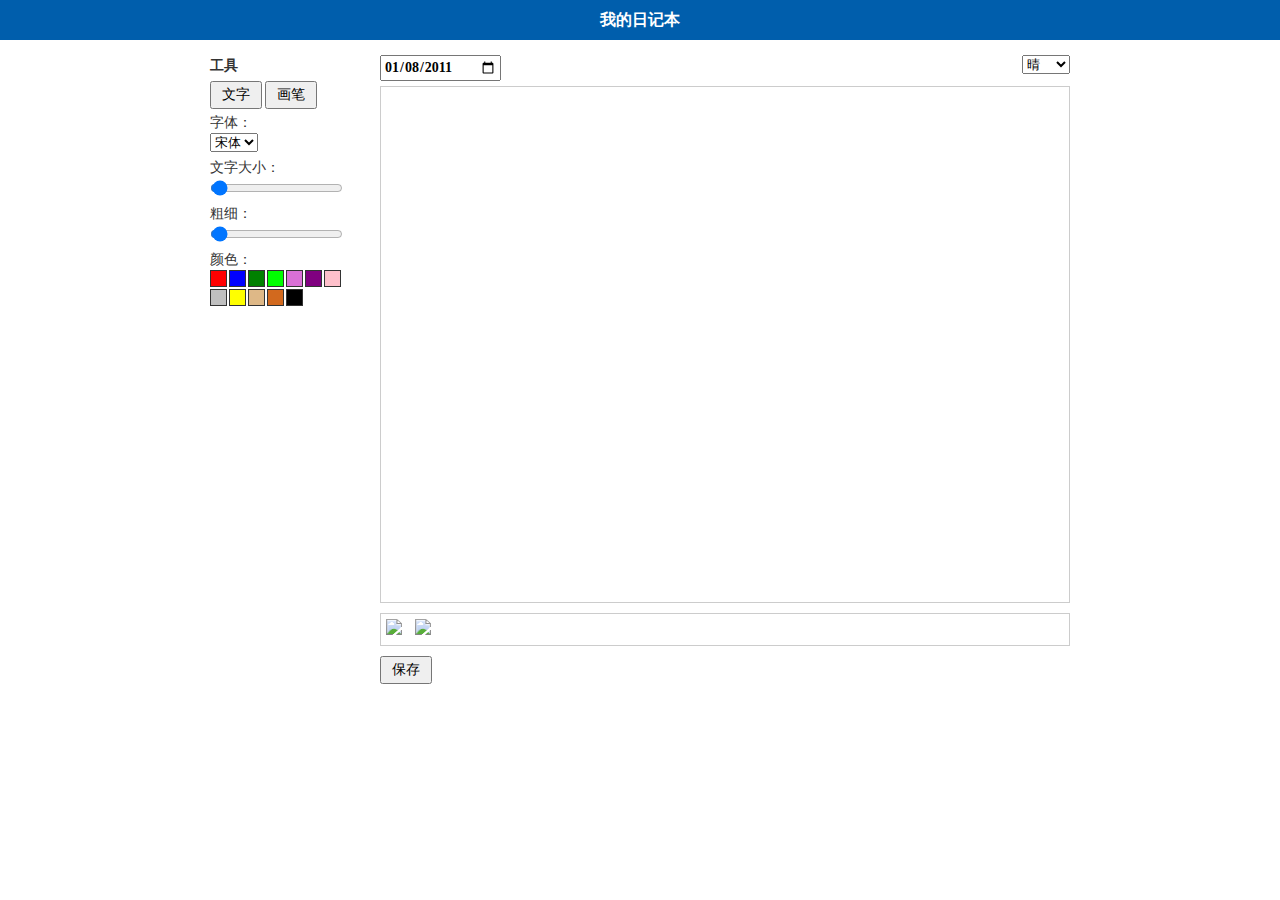
==== index.html @ 4b76f0c4 "" ====
<!DOCTYPE HTML>
<html>
<head>
	<meta charset="UTF-8" />
	<link rel="stylesheet" href="css/note.css" />
	<script type="text/javascript" src="db.js"></script>
	<script type="text/javascript" src="paint.js"></script>
    <script type="text/javascript" src="daily.js"></script>
	<title>我的日记本</title>
</head>
<body>

	<header>我的日记本</header>
	
	<div id="container">
	
		<aside class="tools">
			<h3>工具</h3>
			<section id="tools">
				<button id="inputText">文字</button>
				<button id="drawImage">画笔</button>
				<label for="fontFamily">字体：</label>
				<select name="fontFamily" id="fontFamily" style="margin-bottom: 5px;">
					<option value="宋体">宋体</option>
					<option value="黑体">黑体</option>
					<option value="幼圆">幼圆</option>
				</select>
				<label for="fontSize">文字大小：<span id="fontSizeOutput"></span></label>
				<input type="range" id="fontSize" value="12" min="12" max="30" />
				<label for="penWidth">粗细：<span id="penWidthOutput"></span></label>
				<input id="penWidth" type="range" value="1" min="1" max="20" />

				<label for="">颜色：<span id="colorOutput"></span></label>
				<ul class="colors" id="colors">
					<li style="color:red;background-color:red;">red</li>	
					<li style="color:blue;background-color:blue;">blue</li>	
					<li style="color:green;background-color:green;">green</li>	
					<li style="color:lime;background-color:lime;">lime</li>	
					<li style="color:orchid;background-color:orchid;">orchid</li>	
					<li style="color:purple;background-color:purple;">purple</li>	
					<li style="color:pink;background-color:pink;">pink</li>	
					<li style="color:silver;background-color:silver;">silver</li>	
					<li style="color:yellow;background-color:yellow;">yellow</li>	
					<li style="color:burlywood;background-color:burlywood;">burlywood</li>	
					<li style="color:chocolate;background-color:chocolate;">chocolate</li>	
					<li style="color:black;background-color:black;">black</li>	
				</ul>
			</section>
		</aside>
		
		<article class="one-note">
			<h3 class="date-weather">
				<!-- <button class="older" title="前一天">前一天</button> -->
				<input type="date" id="noteDate" value="2011-01-08" title="输入日期，或者点击右侧的箭头选择日期" />
				<!-- <button class="newer" title="后一天">后一天</button> -->
				<select class="weather" id="noteWeather">
					<option value="晴" selected="selected">晴</option>
					<option value="阴">阴</option>
					<option value="多云">多云</option>
				</select>
			</h3>
			<section class="content" id="canvasBox">
				<canvas id="noteContent" width="678" height="500"></canvas>
			</section>
		</article>

		<ul class="pics">
			<li><img src="http://xnimg.cn/imgpro/icons/blog.gif" /></li>
			<li><img src="http://hdn.xnimg.cn/photos/hdn421/20101113/1335/h_tiny_UNoy_5e48000038232f74.jpg" /></li>
		</ul>
		
		<button id="submit" style="margin-left: 170px;margin-top: 10px;">保存</button>
		
	</div>
	
	<script type="text/javascript" src="js/cy.js"></script>

  <div id="textarea_wapper" style="position: absolute; width: 313px; height: 120px; background-color: gray; display: none;">
    <textarea rows="5" cols="36" id="text_area" ></textarea>
      <button id="print_text" style="float: right">Print</button>
      <button id="cancel_text" style="float: right">Cancel</button>
  </div>
	
</body>
</html>
---- css/note.css ----
* {
	padding: 0;
	margin: 0;
}
a img, :link img, :visited img{border:0}
ul{list-style:none}
body {
	font-family: Tahoma,'微软雅黑',simsun;
	font-size: 12px;
	line-height: 1.5;
	color: #333;
}
textarea {
	font-family: Tahoma,'微软雅黑',simsun;
	overflow: auto;
	padding: 2px;
}
input {
	font-family: Tahoma,'微软雅黑',simsun;
	padding: 2px;
}
button {
	font-family: Tahoma,'微软雅黑',simsun;
	font-size: 14px;
	padding: 3px 10px;
	cursor: pointer;
}
header {
	text-align: center;
	font-size: 16px;
	font-weight: bold;
	height: 40px;
	line-height: 40px;
	background: #005EAC;
	color: #fff;
}
#container {
	padding: 15px 20px;
}
#canvasBox {
	border: 1px solid #ccc;
}
#container {
	width: 860px;
	margin: 0 auto;
	overflow: hidden;
}
.shadow {
	border: 1px solid #CCC;
	box-shadow: 2px 2px 1px #DDD;
}
.tools {
	float: left;
	width: 150px;
	margin-right: 20px;
}
.tools h3 {
	margin-bottom: 5px;
}
.tools button {
	margin-bottom: 3px;
}
.tools label {
	font-size: 14px;
	display: block;
}
.tools .colors {
	overflow: hidden;
}
.tools .colors li {
	float: left;
	margin: 0 2px 2px 0;
	border: 1px solid #333;
	width: 15px;
	height: 15px;
	text-indent: -9999em;
}
.one-note {
	float: left;
	width: 690px;
	margin-bottom: 10px;
}
.one-note .content {
	padding: 5px;
	border: 1px solid #DDD;
}
.date-weather {
	font-size: 16px;
	text-align: center;
	overflow: hidden;
	margin-bottom: 5px;
}
.date-weather button {
	display: inline-block;
	width: 0;
	height: 0;
	font-size: 0;
	padding: 0;
	background: transparent;
	text-indent: -9999em;
}
.date-weather input[type='date'] {
	font-size: 14px;
	font-weight: bold;
	float: left;
}
.date-weather button.older {
	border-top: 7px solid transparent;
	border-right: 7px solid #333;
	border-bottom: 7px solid transparent;
	border-left: 0 none;
	margin-right: 10px;
}
.date-weather button.newer {
	border-top: 7px solid transparent;
	border-left: 7px solid #333;
	border-bottom: 7px solid transparent;
	border-right: 0 none;
	margin-left: 10px;
}
.date-weather .weather {
	float: right;
}
.pics {
	clear: both;
	border: 1px solid #ccc;
	margin-top: 10px;
	margin-left: 170px;
}
.pics li {
	display: inline-block;
	vertical-align: top;
	margin: 5px;
}
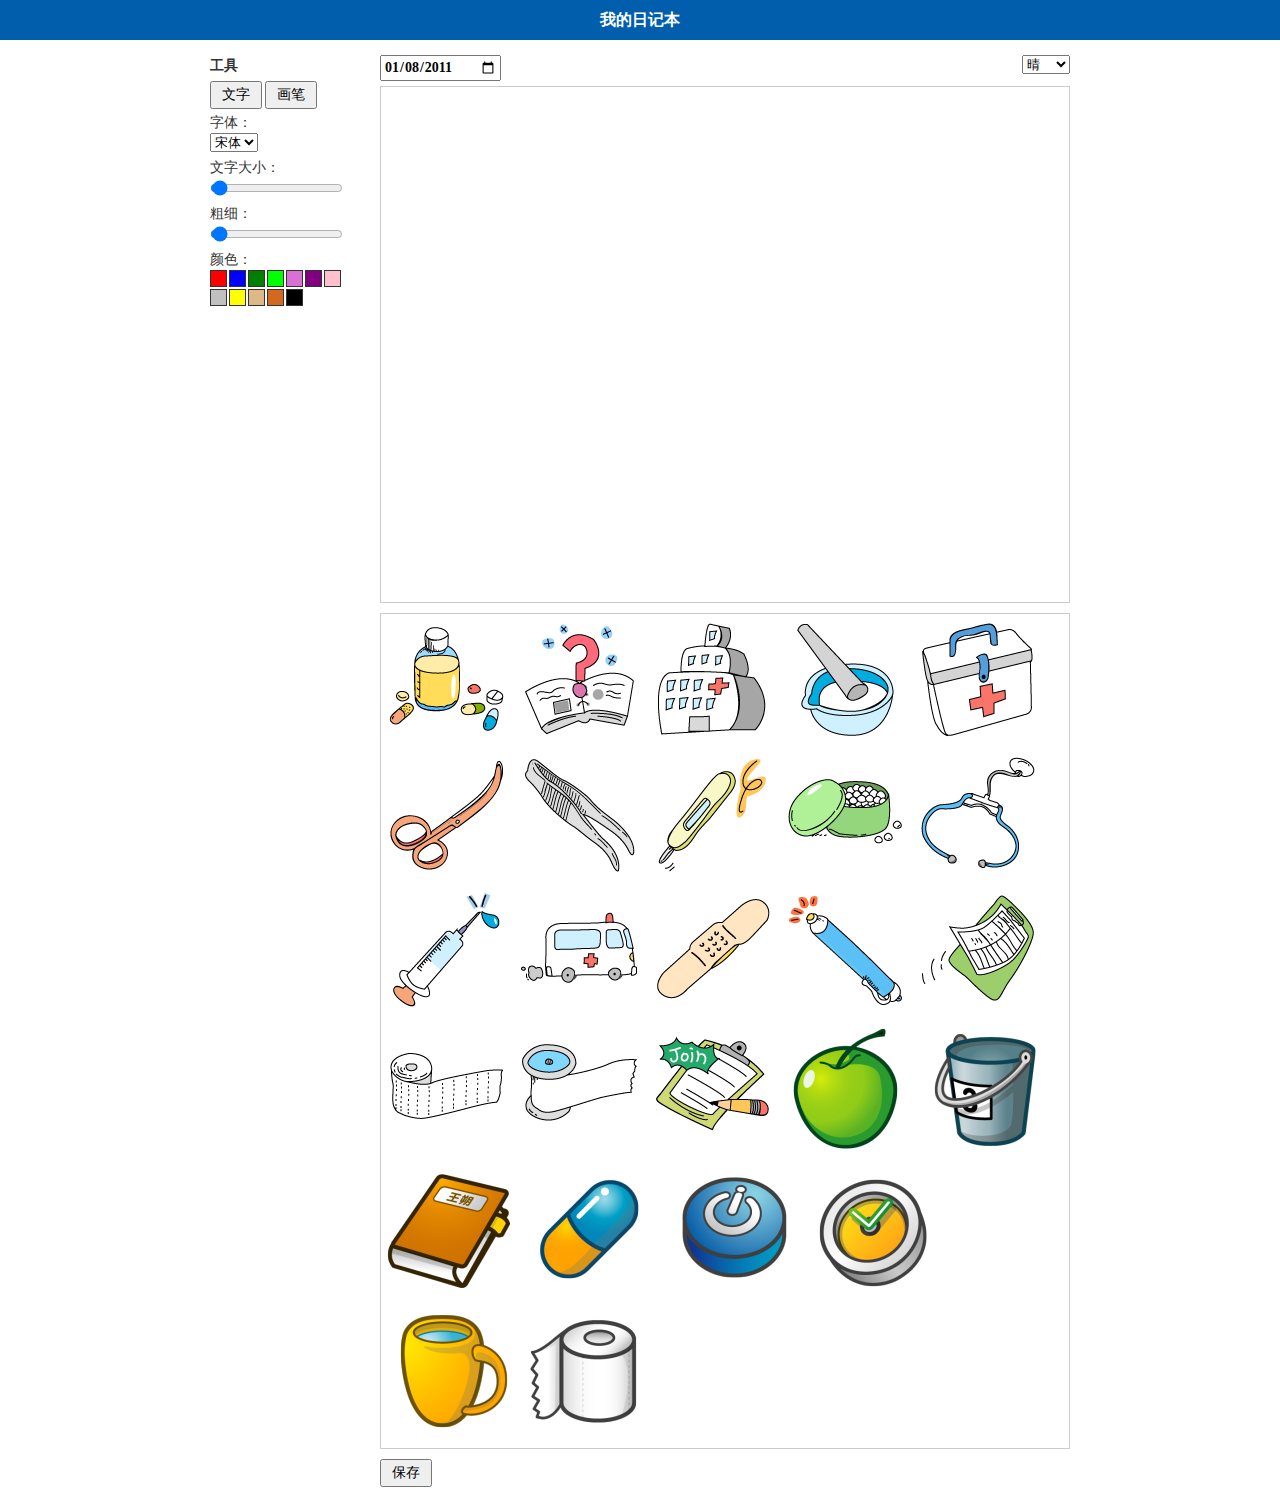
==== commit f616313e: "" ====
--- a/index.html
+++ b/index.html
@@ -65,8 +65,32 @@
 		</article>
 
 		<ul class="pics">
-			<li><img src="http://xnimg.cn/imgpro/icons/blog.gif" /></li>
-			<li><img src="http://hdn.xnimg.cn/photos/hdn421/20101113/1335/h_tiny_UNoy_5e48000038232f74.jpg" /></li>
+			<li><img src="icons/1.png" /></li>
+			<li><img src="icons/2.png" /></li>
+			<li><img src="icons/3.png" /></li>
+			<li><img src="icons/4.png" /></li>
+			<li><img src="icons/5.png" /></li>
+			<li><img src="icons/6.png" /></li>
+			<li><img src="icons/7.png" /></li>
+			<li><img src="icons/8.png" /></li>
+			<li><img src="icons/9.png" /></li>
+			<li><img src="icons/10.png" /></li>
+			<li><img src="icons/11.png" /></li>
+			<li><img src="icons/12.png" /></li>
+			<li><img src="icons/13.png" /></li>
+			<li><img src="icons/14.png" /></li>
+			<li><img src="icons/15.png" /></li>
+			<li><img src="icons/16.png" /></li>
+			<li><img src="icons/17.png" /></li>
+			<li><img src="icons/18.png" /></li>
+			<li><img src="icons/apple.png" /></li>
+			<li><img src="icons/barrel.png" /></li>
+			<li><img src="icons/book.png" /></li>
+			<li><img src="icons/capsule.png" /></li>
+			<li><img src="icons/chinaui.png" /></li>
+			<li><img src="icons/clock.png" /></li>
+			<li><img src="icons/cup.png" /></li>
+			<li><img src="icons/toilet paper.png" /></li>
 		</ul>
 		
 		<button id="submit" style="margin-left: 170px;margin-top: 10px;">保存</button>
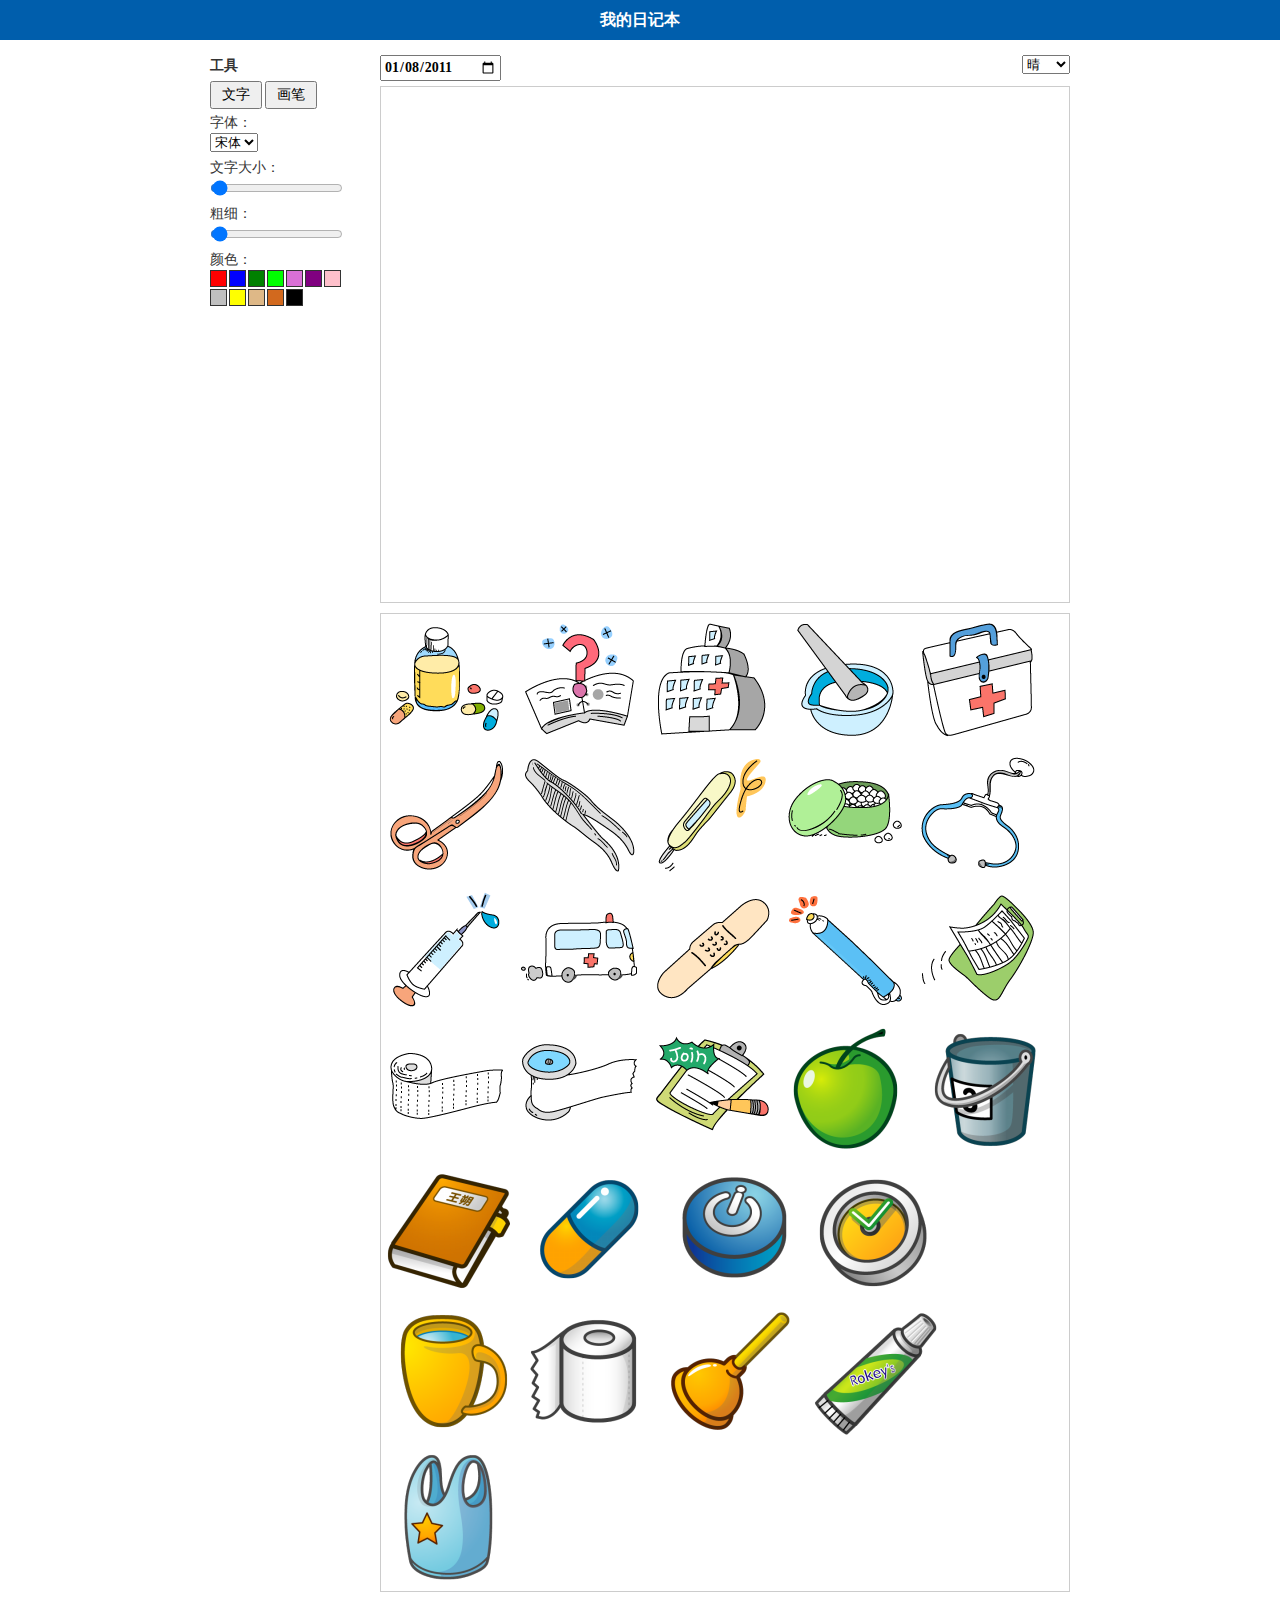
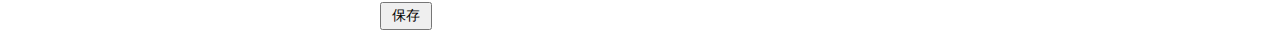
==== commit f8add38c: "" ====
--- a/index.html
+++ b/index.html
@@ -91,6 +91,9 @@
 			<li><img src="icons/clock.png" /></li>
 			<li><img src="icons/cup.png" /></li>
 			<li><img src="icons/toilet paper.png" /></li>
+			<li><img src="icons/xxxx.png" /></li>
+			<li><img src="icons/toothpaste.png" /></li>
+			<li><img src="icons/vest.png" /></li>
 		</ul>
 		
 		<button id="submit" style="margin-left: 170px;margin-top: 10px;">保存</button>
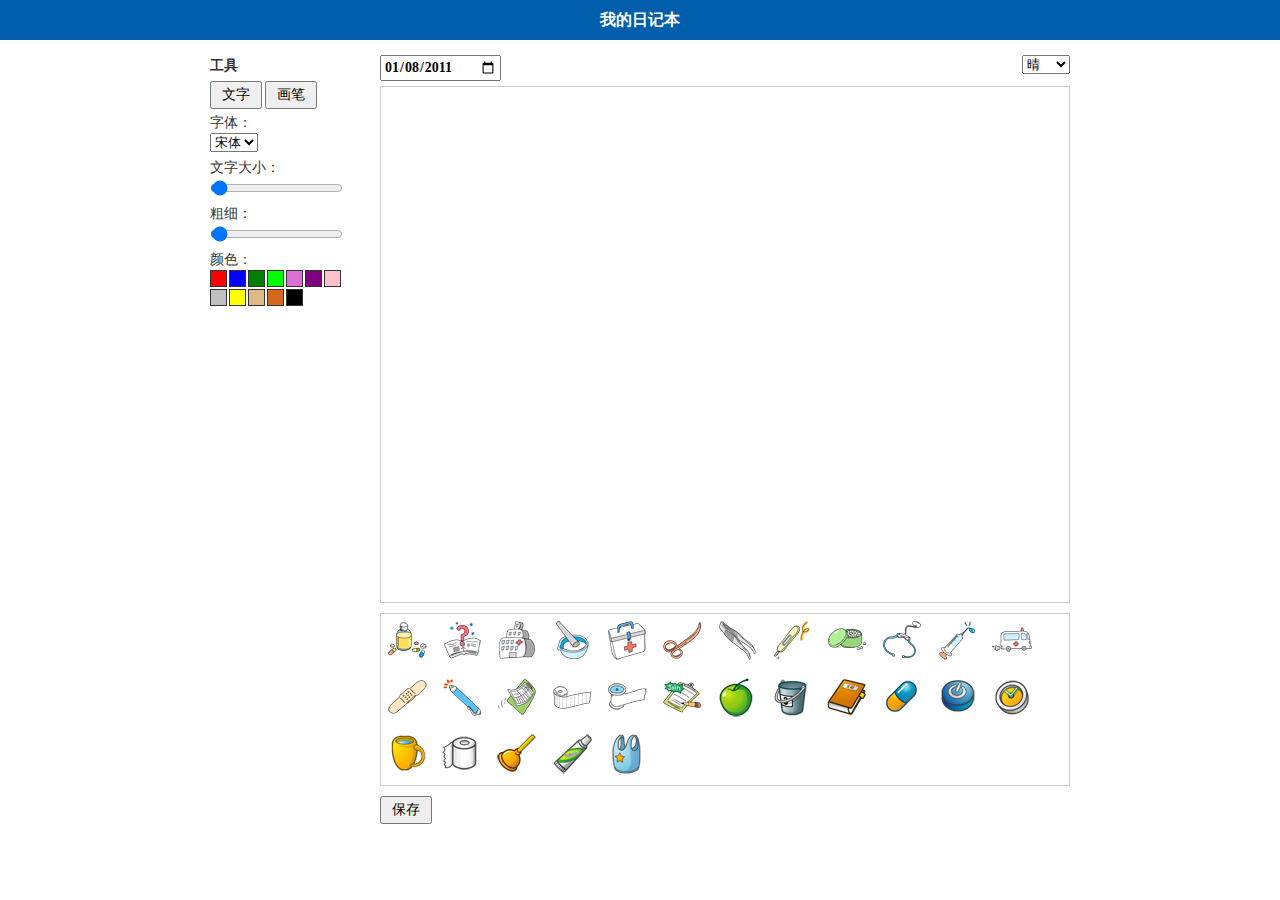
==== commit dd5d7264: "" ====
--- a/index.html
+++ b/index.html
@@ -64,7 +64,7 @@
 			</section>
 		</article>
 
-		<ul class="pics">
+		<ul class="pics" title="点住图片拖到上面试试吧:-)">
 			<li><img src="icons/1.png" /></li>
 			<li><img src="icons/2.png" /></li>
 			<li><img src="icons/3.png" /></li>
--- a/css/note.css
+++ b/css/note.css
@@ -131,4 +131,13 @@
 	display: inline-block;
 	vertical-align: top;
 	margin: 5px;
+}
+.pics img {
+	border: 1px solid transparent;
+	-webkit-transition: all 0.5s ease-in-out;
+}
+.pics img:hover {
+	border: 1px solid #CCC;
+	box-shadow: 2px 2px 2px #DDD;
+	-webkit-transform: rotate(360deg);
 }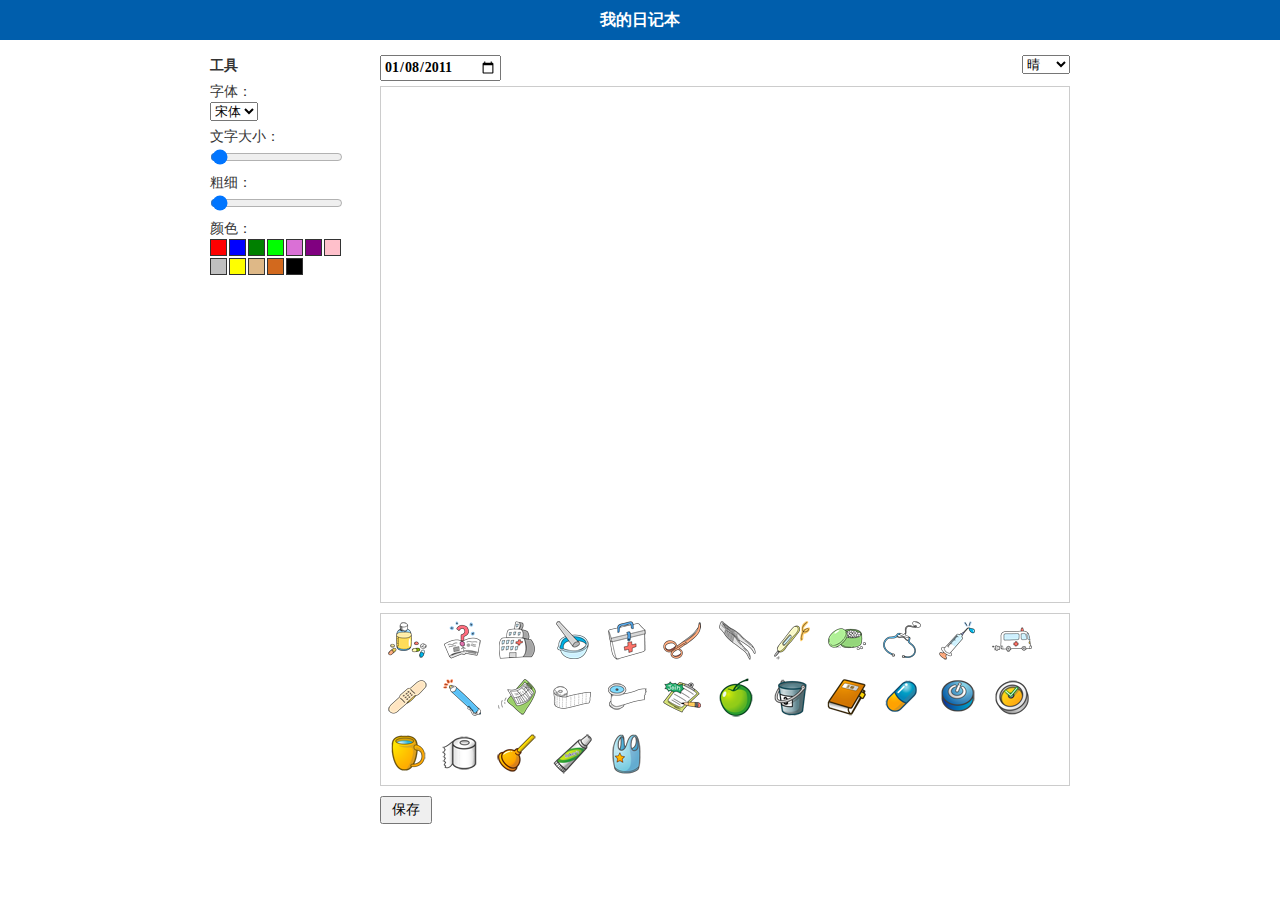
==== commit 848f07b9: "" ====
--- a/index.html
+++ b/index.html
@@ -17,8 +17,8 @@
 		<aside class="tools">
 			<h3>工具</h3>
 			<section id="tools">
-				<button id="inputText">文字</button>
-				<button id="drawImage">画笔</button>
+				<!-- <button id="inputText">文字</button>
+				<button id="drawImage">画笔</button> -->
 				<label for="fontFamily">字体：</label>
 				<select name="fontFamily" id="fontFamily" style="margin-bottom: 5px;">
 					<option value="宋体">宋体</option>
@@ -64,7 +64,7 @@
 			</section>
 		</article>
 
-		<ul class="pics" title="点住图片拖到上面试试吧:-)">
+		<ul class="pics">
 			<li><img src="icons/1.png" /></li>
 			<li><img src="icons/2.png" /></li>
 			<li><img src="icons/3.png" /></li>
@@ -100,7 +100,6 @@
 		
 	</div>
 	
-	<script type="text/javascript" src="js/cy.js"></script>
 
   <div id="textarea_wapper" style="position: absolute; width: 313px; height: 120px; background-color: gray; display: none;">
     <textarea rows="5" cols="36" id="text_area" ></textarea>
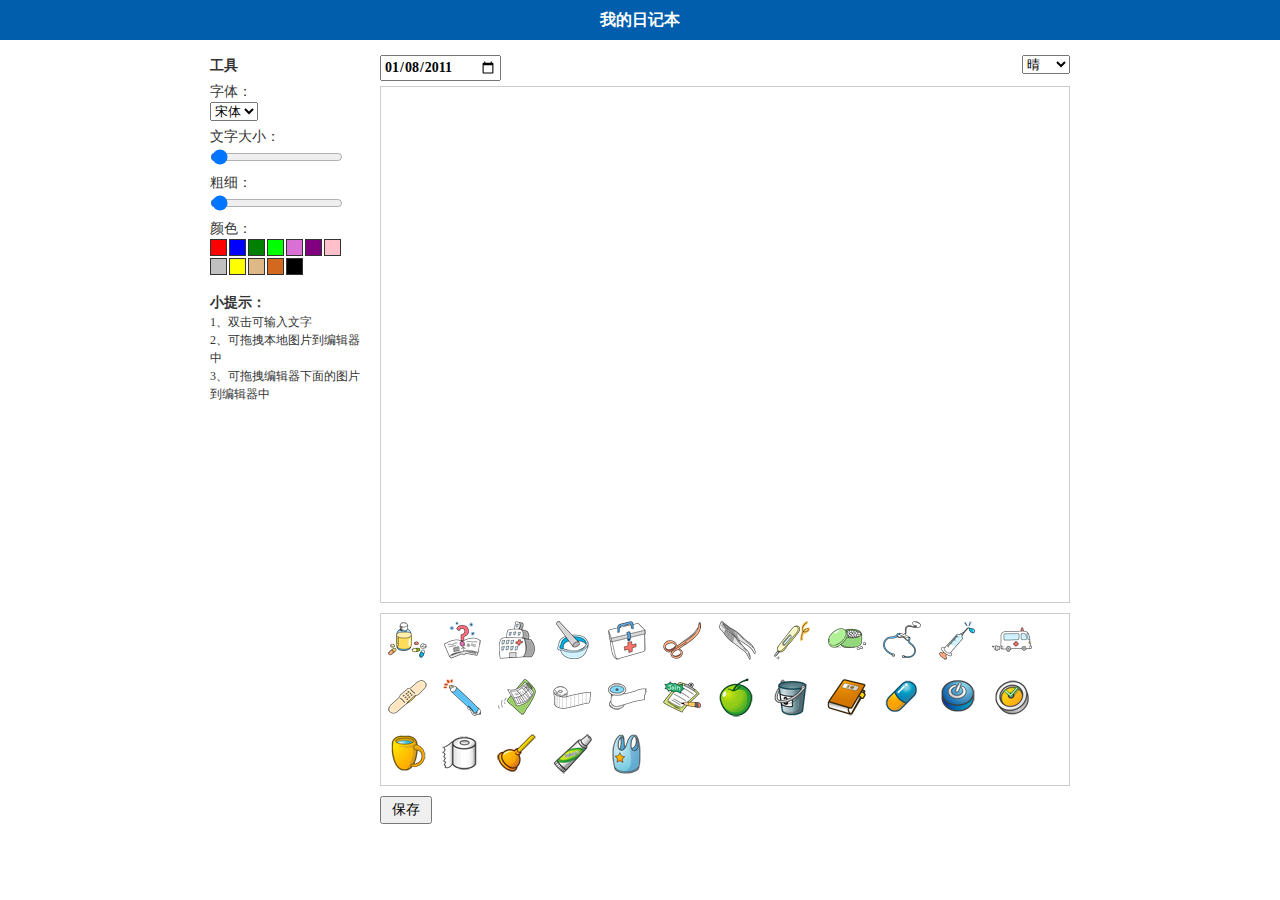
==== commit 3f509e57: "" ====
--- a/index.html
+++ b/index.html
@@ -45,6 +45,7 @@
 					<li style="color:chocolate;background-color:chocolate;">chocolate</li>	
 					<li style="color:black;background-color:black;">black</li>	
 				</ul>
+				<p style="margin-top: 15px;"><strong style="font-size: 14px;">小提示：</strong><br />1、双击可输入文字<br />2、可拖拽本地图片到编辑器中<br />3、可拖拽编辑器下面的图片到编辑器中</p>
 			</section>
 		</aside>
 		
